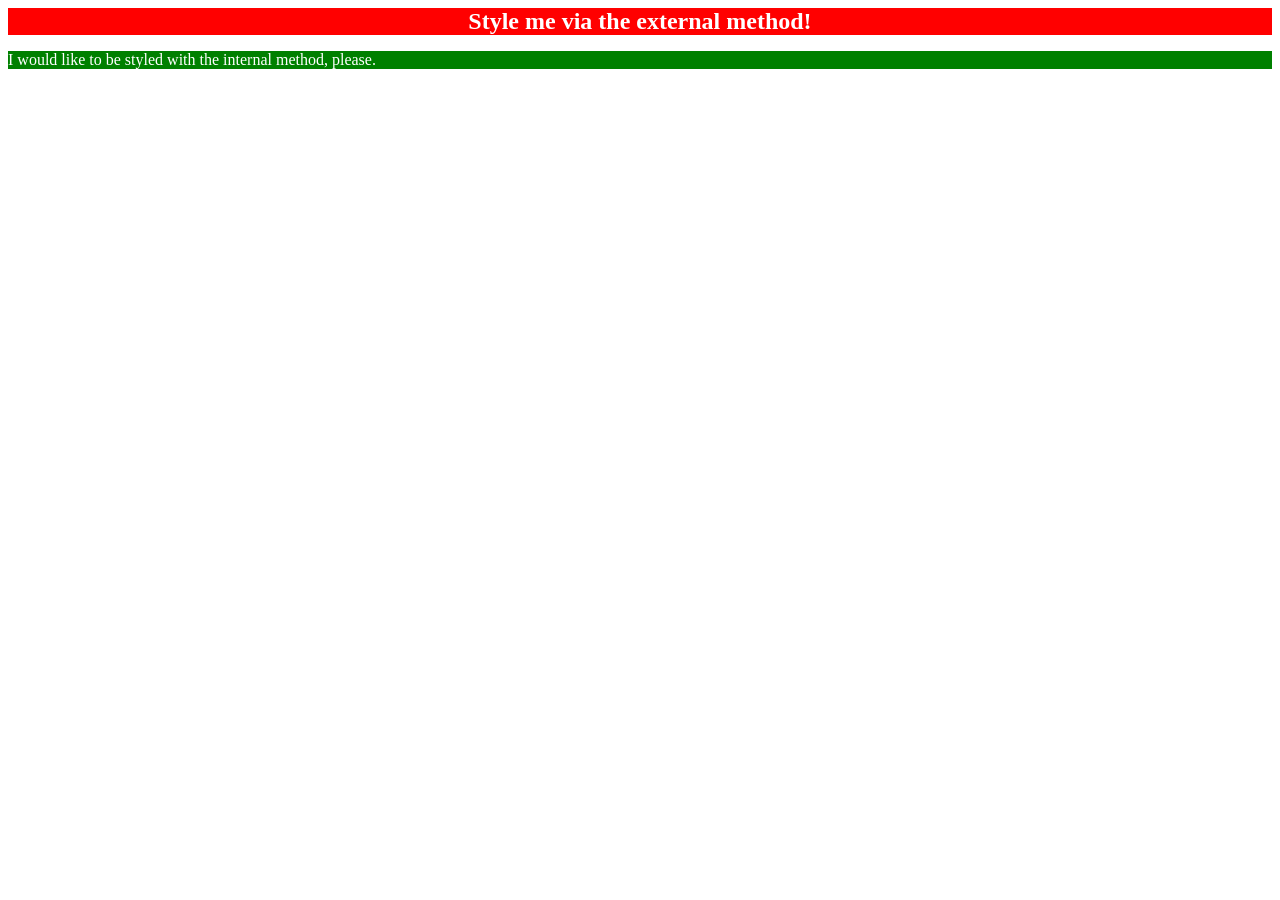
==== foundations/intro-to-css/01-css-methods/index.html @ 1568d29a "Adds the solution for intro-to-css exercise 01-css-methods" ====
<!DOCTYPE html>
<html lang="en">
  <head>
    <meta charset="UTF-8">
    <meta http-equiv="X-UA-Compatible" content="IE=edge">
    <meta name="viewport" content="width=device-width, initial-scale=1.0">
    <link rel="stylesheet" href="styles.css">
    <style>
      p {
        color: white;
        background-color: green;
        font-family: "Times New Roman", Times, serif;
      }
    </style>
    <title>Methods for Adding CSS</title>
  </head>
  <body>
    <div>Style me via the external method!</div>
    <p>I would like to be styled with the internal method, please.</p>
    <button style="border-color:lightgrey; background-color: orange; font-family:Verdana, Geneva, Tahoma, sans-serif;>Inline Method</button>
  </body>
</html>
---- foundations/intro-to-css/01-css-methods/styles.css ----
div {
    color: white;
    background-color: red;
    font-family: "Times New Roman", Times, serif;
    font-size:x-large;
    font-weight: bold;;
    text-align:center;
  }
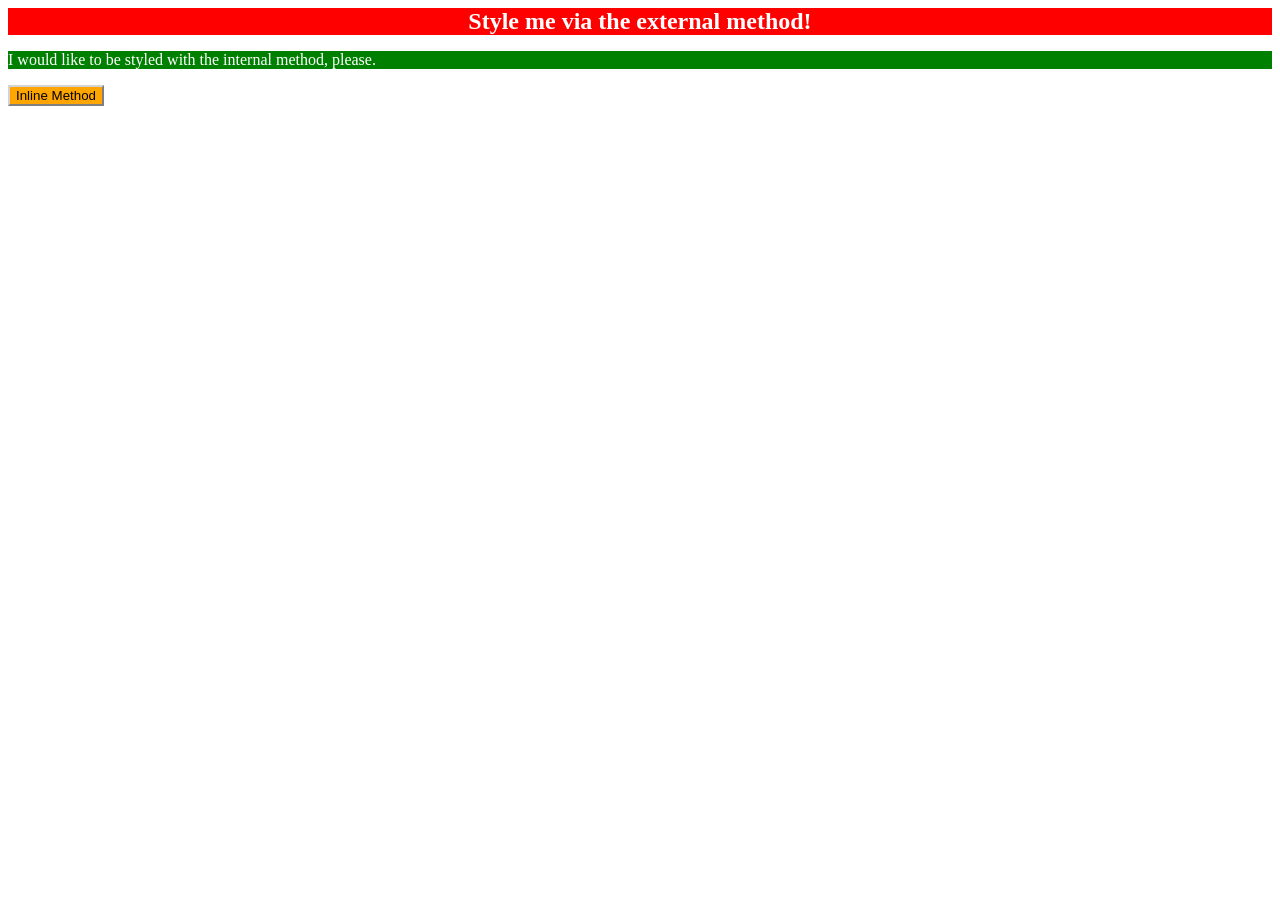
==== commit be007f7b: "Fixes invalid inline css termination" ====
--- a/foundations/intro-to-css/01-css-methods/index.html
+++ b/foundations/intro-to-css/01-css-methods/index.html
@@ -17,6 +17,6 @@
   <body>
     <div>Style me via the external method!</div>
     <p>I would like to be styled with the internal method, please.</p>
-    <button style="border-color:lightgrey; background-color: orange; font-family:Verdana, Geneva, Tahoma, sans-serif;>Inline Method</button>
+    <button style="border-color:lightgrey; background-color: orange; font-family:Verdana, Geneva, Tahoma, sans-serif;">Inline Method</button>
   </body>
 </html>
